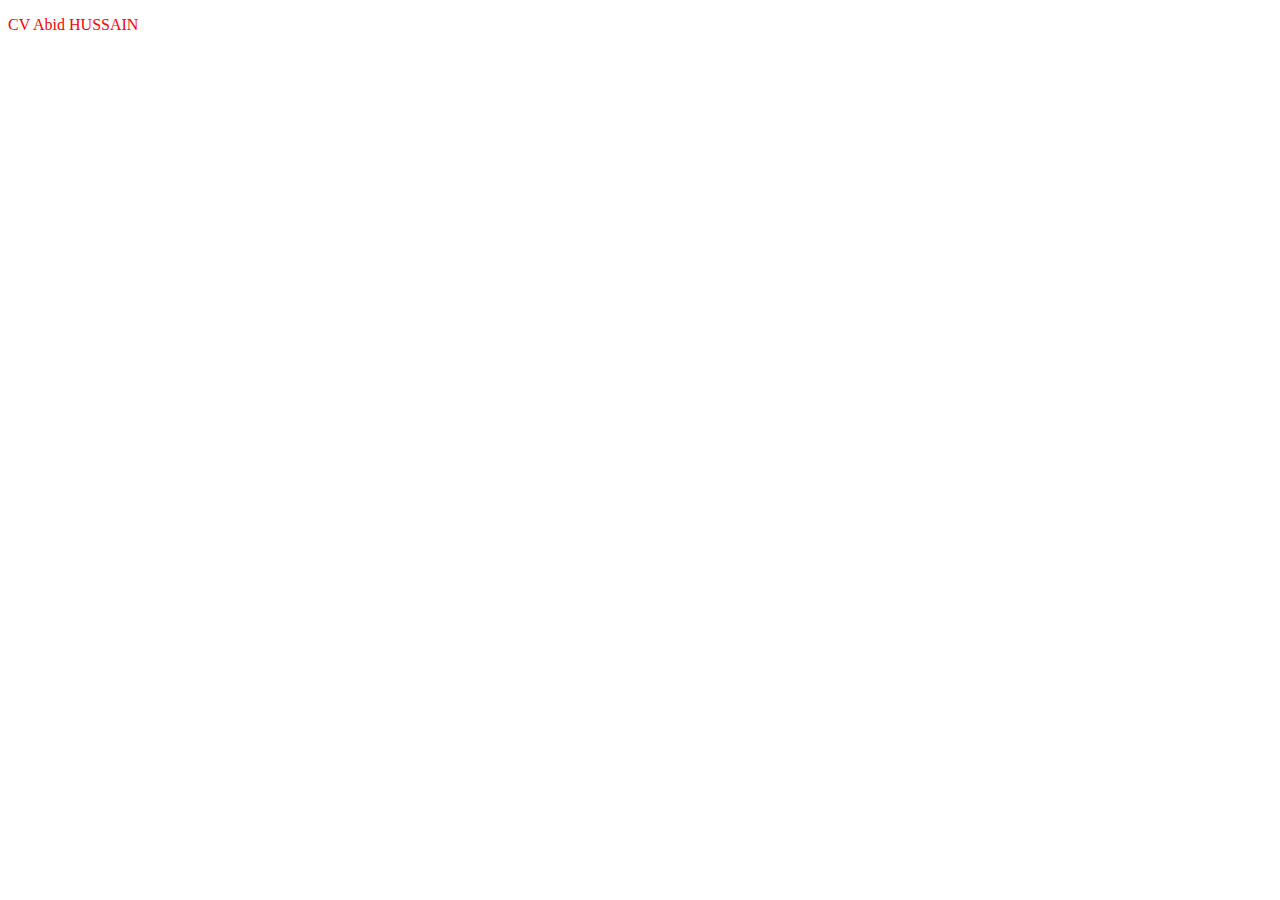
==== index.html @ fe53ce04 "preimier commit" ====
<!DOCTYPE html>
<html lang="fr">

<head>
    <meta charset="UTF-8">
    <meta name="viewport" content="width=device-width, initial-scale=1.0">
    <meta http-equiv="X-UA-Compatible" content="ie=edge">
    <link rel="stylesheet" href="./index.css">
    <link rel="stylesheet" href="./toto.css">
    <title>Document</title>
</head>

<body>
    <p>CV Abid HUSSAIN</p>

</body>

</html>
---- index.css ----
p {
    color: red; 
}
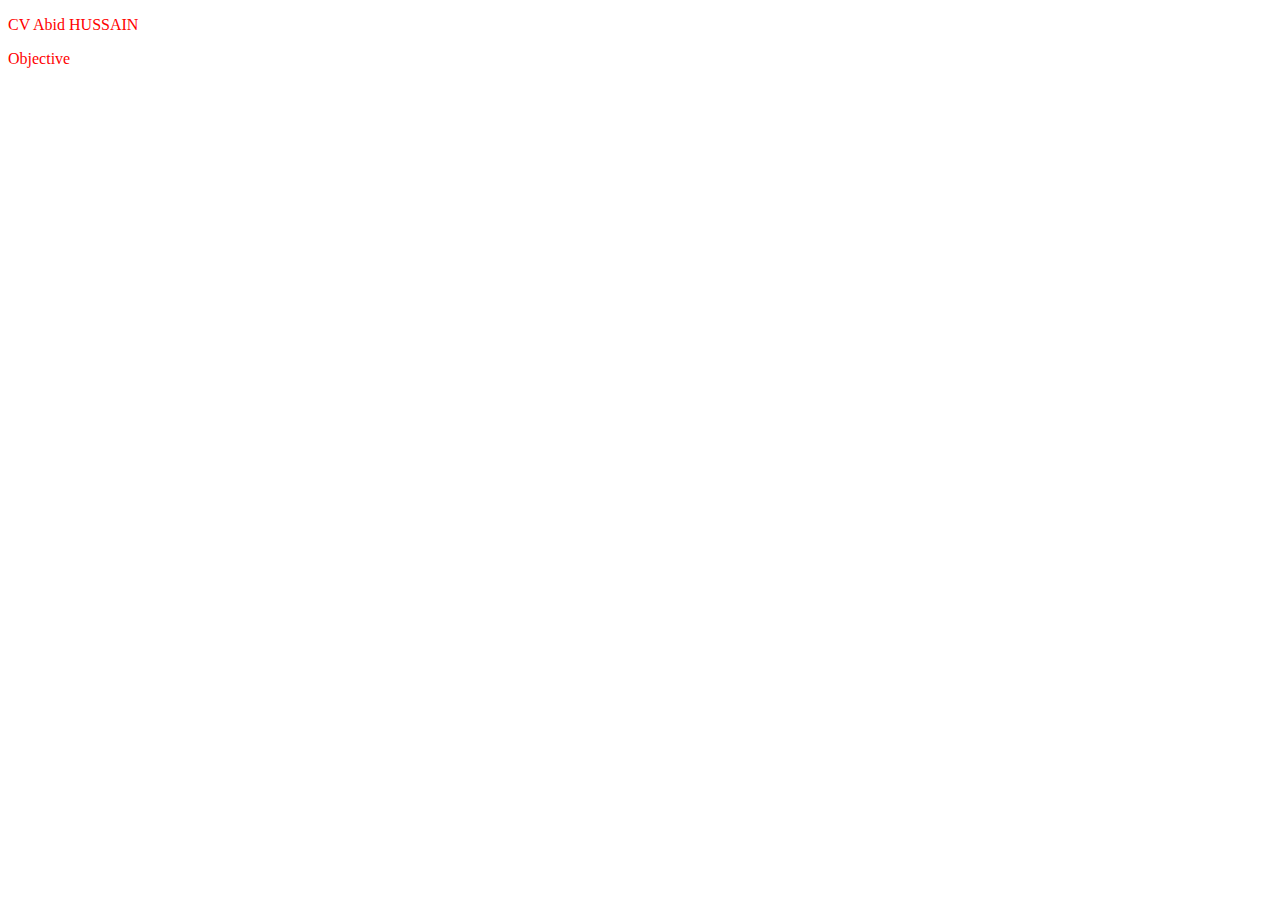
==== commit 26ec4313: "nouvelle" ====
--- a/index.html
+++ b/index.html
@@ -12,6 +12,8 @@
 
 <body>
     <p>CV Abid HUSSAIN</p>
+    <p> Objective</p>
+    
 
 </body>
 
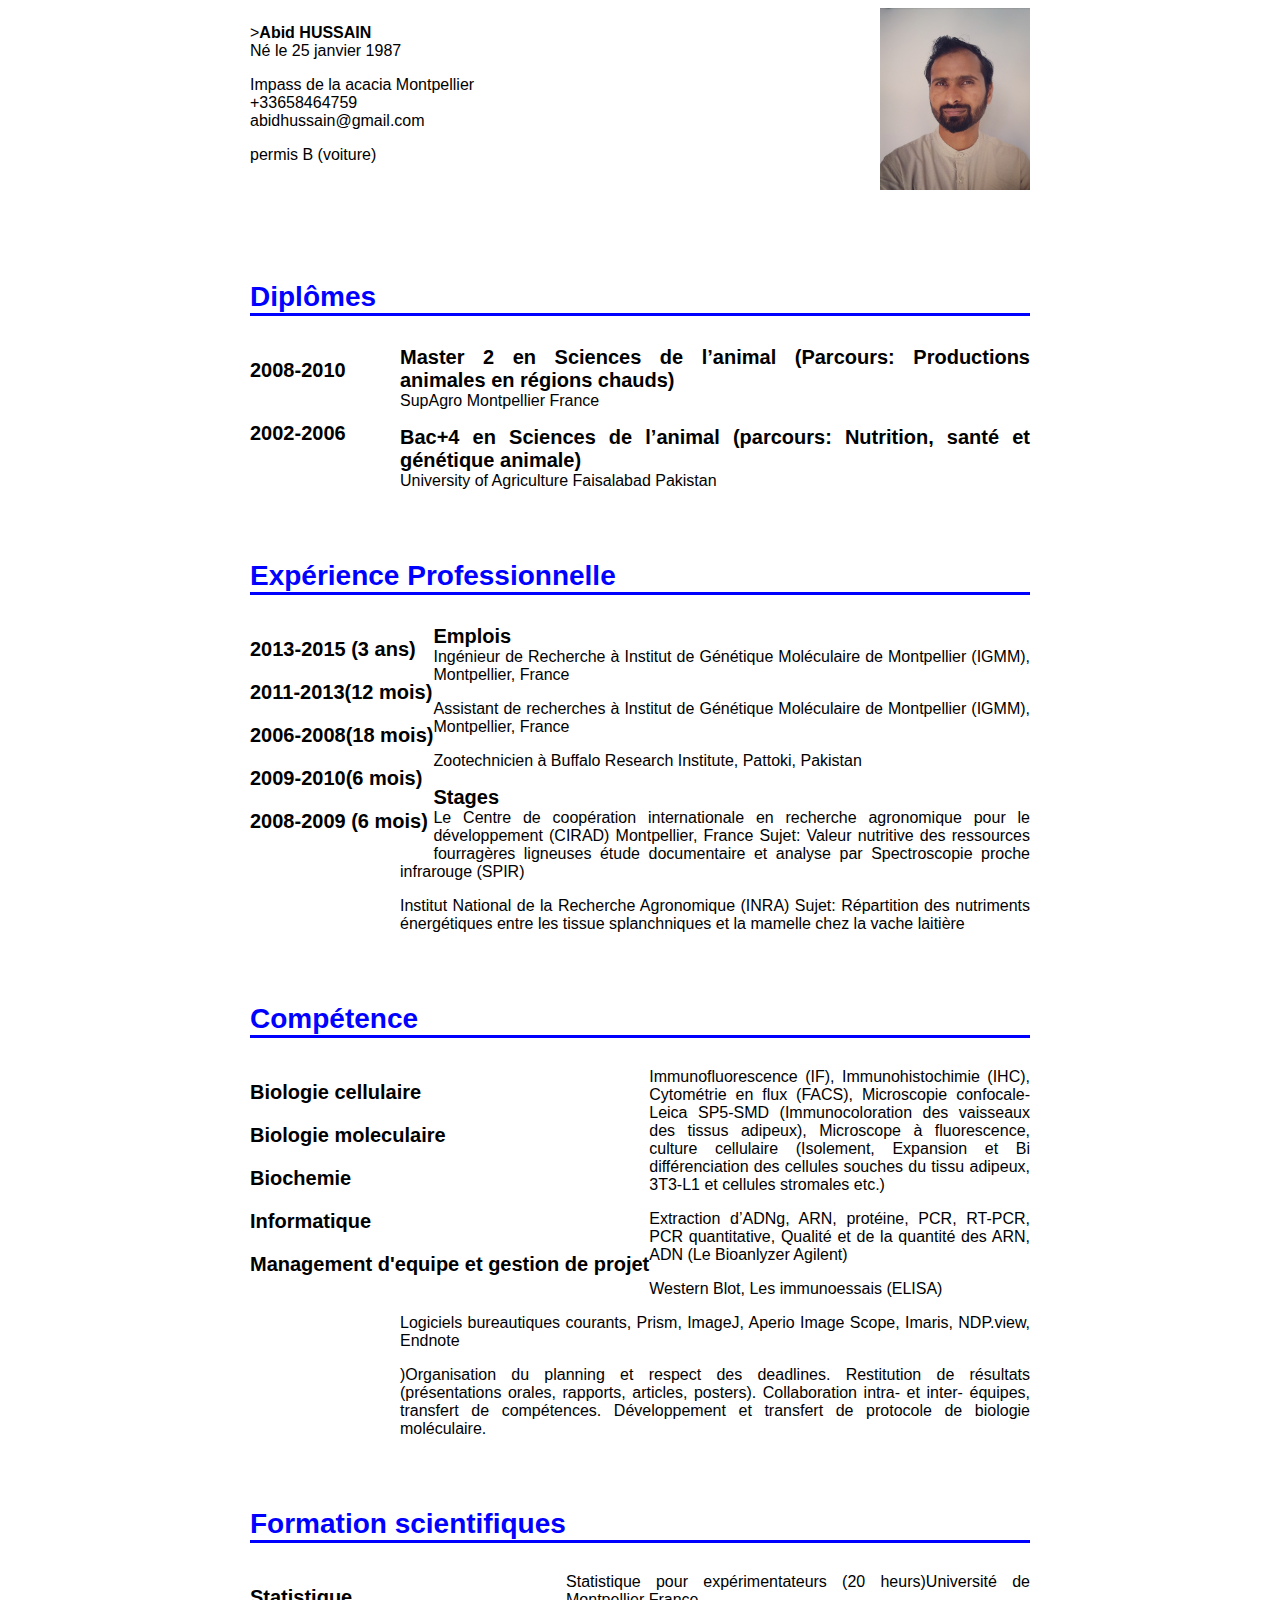
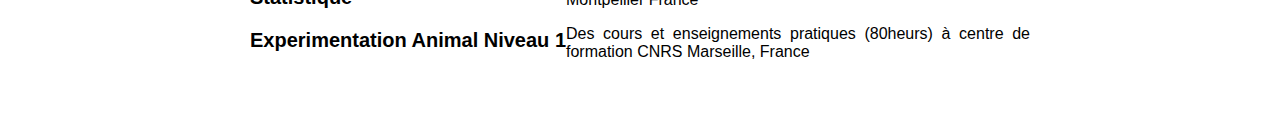
==== commit 8df35ccb: "new code" ====
--- a/index.html
+++ b/index.html
@@ -5,14 +5,119 @@
     <meta charset="UTF-8">
     <meta name="viewport" content="width=device-width, initial-scale=1.0">
     <meta http-equiv="X-UA-Compatible" content="ie=edge">
-    <link rel="stylesheet" href="./index.css">
-    <link rel="stylesheet" href="./toto.css">
-    <title>Document</title>
+    <link rel="stylesheet" href="./style.css">
+    
+       <title>Document</title>
 </head>
+    <title>CV Abid HUSSAIN</title>
 
 <body>
-    <p>CV Abid HUSSAIN</p>
-    <p> Objective</p>
+    <div class="page">
+        <div class="infophoto">
+            <div class= "info">
+                <p>><strong>Abid HUSSAIN</strong><br/>
+                    Né le 25 janvier 1987</p>
+                    <p>Impass de la acacia Montpellier <br/>
+                    +33658464759<br/>
+                abidhussain@gmail.com</p>
+                <p>permis B (voiture)</p>
+
+            </div>
+            <div class="photo">
+                <img src = "photo-cv.jpg" alt ="Photo CV Abid HUSSAIN"/>
+
+            </div>
+        </div>
+        <div class="section">
+            <h2>Diplômes</h2>
+            <div class="sec-gauche" id="forma-gauche">
+                <p>2008-2010</p>
+                <p>2002-2006</p>
+
+            </div>
+            <div class= "sec-droit">
+                <p><span class= "titre">Master 2 en Sciences de l’animal (Parcours: Productions animales en régions chauds) </span><br/>
+                SupAgro Montpellier  France </p>
+                <p><span class= "titre">Bac+4 en Sciences de l’animal (parcours: Nutrition, santé et génétique animale) </span><br/>
+                 University of Agriculture Faisalabad Pakistan </p>
+            </div>
+
+        </div>
+        <div class="section">
+            <h2>Expérience Professionnelle</h2>
+            <div class="sec-gauche">
+                <p>2013-2015 (3 ans)</p>
+                <p>2011-2013(12 mois)</p>
+                <p>2006-2008(18 mois)</p>
+                <p>2009-2010(6 mois)</p>
+                <p>2008-2009 (6 mois)</p>
+
+
+            </div>
+            <div class= "sec-droit">
+                <p><span class= "titre">Emplois </span><br/>
+                 Ingénieur de Recherche à Institut de Génétique Moléculaire de Montpellier (IGMM), Montpellier, France 
+                </p>
+                <p>Assistant de recherches à Institut de Génétique Moléculaire de Montpellier (IGMM), Montpellier, France
+                </p>
+                <p>Zootechnicien à Buffalo Research Institute, Pattoki, Pakistan
+                </p>
+                <p><span class= "titre">Stages </span><br/>
+                Le Centre de coopération internationale en recherche agronomique pour le développement (CIRAD) Montpellier, France 
+                Sujet: Valeur nutritive des ressources fourragères ligneuses étude documentaire et analyse par Spectroscopie proche infrarouge (SPIR)
+                </p>
+                <p>Institut National de la Recherche Agronomique (INRA)
+                    Sujet: Répartition des nutriments énergétiques entre les tissue splanchniques et la mamelle chez la vache laitière
+                </p>
+                                
+            </div>
+
+        </div>
+        <div class="section">
+            <h2>Compétence</h2>
+            <div class="sec-gauche">
+                <p>Biologie cellulaire</p>
+                <p>Biologie moleculaire</p>
+                <p>Biochemie</p>
+                <p>Informatique</p>
+                <p>Management d'equipe et gestion de projet</p>
+
+
+            </div>
+            <div class= "sec-droit">
+                <p>Immunofluorescence (IF), Immunohistochimie (IHC), Cytométrie en flux  (FACS), 				Microscopie confocale- Leica SP5-SMD (Immunocoloration  des vaisseaux des tissus 				adipeux), Microscope à fluorescence, culture cellulaire (Isolement, Expansion et 	Bi différenciation des cellules souches du tissu adipeux, 3T3-L1 et cellules stromales etc.)
+                </p>
+                <p>Extraction d’ADNg, ARN, protéine, PCR, RT-PCR, PCR quantitative, Qualité et de la 				quantité des ARN, ADN (Le Bioanlyzer Agilent)
+                </p>
+                <p>Western Blot, Les immunoessais (ELISA)  
+                </p>
+                <p>Logiciels bureautiques courants, Prism, ImageJ, Aperio Image Scope, Imaris,  					NDP.view, Endnote
+                </p>
+                <p>)Organisation du planning et respect des deadlines. Restitution de résultats (présentations	 orales, rapports, articles, posters). Collaboration intra- et inter-					équipes, transfert  de compétences. Développement et transfert de protocole de biologie moléculaire. 
+                </p>
+                
+            </div>
+
+        </div>
+        <div class="section">
+            <h2>Formation scientifiques</h2>
+            <div class="sec-gauche">
+                <p>Statistique</p>
+                <p>Experimentation Animal Niveau 1</p>
+
+            </div>
+            <div class= "sec-droit">
+                <p>Statistique pour expérimentateurs (20 heurs)Université de Montpellier France
+                </p>
+                <p>Des cours et enseignements pratiques (80heurs) à centre de formation CNRS Marseille, France
+                </p>
+                
+            </div>
+
+        </div>
+
+        
+    </div>
     
 
 </body>
--- a/style.css
+++ b/style.css
@@ -0,0 +1,51 @@
+.page{
+    width: 780px; 
+    margin: auto;
+    font-family:'Source sans Pro', 'Gill Sans', 'Gill Sans MT', Calibri, 'Trebuchet MS', sans-serif;
+    font-size: 16px;
+}
+.infophoto{
+    height: 250px;
+    display: flex;
+  justify-content: space-between;
+}
+.info{
+    float: left;
+}
+.photo{
+        float: right;
+}
+.photo img {
+    width: 150px;
+
+}
+.section{
+    margin-bottom: 70px;
+    text-align: justify;
+    }
+.sec-gauche{
+    float: left;
+    font-weight: bold;
+    font-size: 20px;
+    }
+.sec-droit{
+       margin-left: 150px;
+       margin-top: 30px;
+    }
+h2{
+    font-size: 28px;
+    color: blue;
+    border-bottom: 3px solid blue;
+    }
+.duree{
+    font-weight: normal;
+    font-style: italic;
+    font-size: 16px;
+}
+.titre{
+    font-weight: bold;
+    font-size: 20px;
+}
+#forma-gauche p{
+    margin-bottom: 40px;
+}